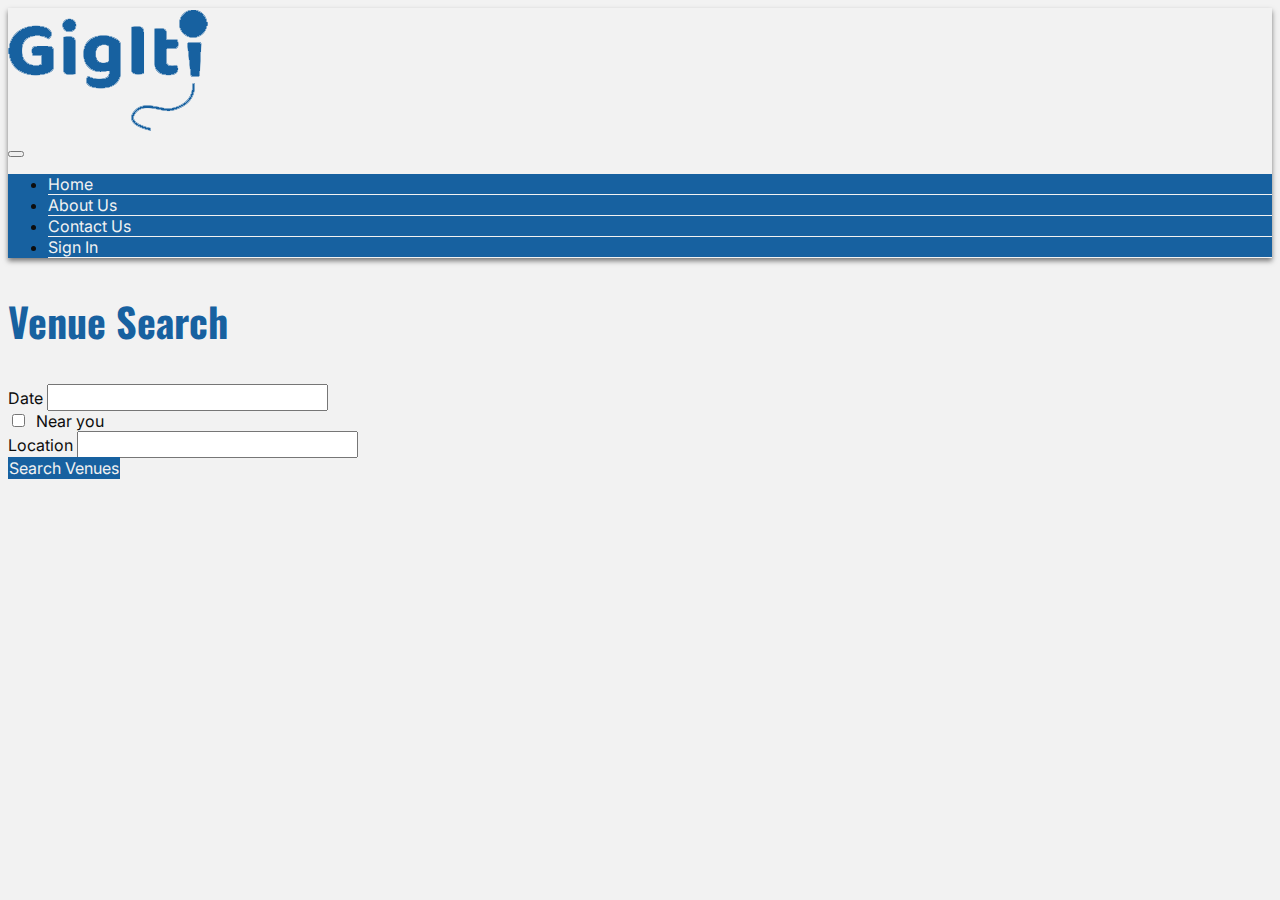
==== performer-search.html @ b3ca314a "feature: Add bottom-nab bar to Venues Serach page." ====
<!DOCTYPE html>
<html lang="en">

<head>
  <meta charset="UTF-8">
  <meta http-equiv="X-UA-Compatible" content="IE=edge">
  <meta name="viewport" content="width=device-width, initial-scale=1.0">
  <link
    href="https://cdn.jsdelivr.net/npm/bootstrap@5.0.2/dist/css/bootstrap.min.css"
    rel="stylesheet"
    integrity="sha384-EVSTQN3/azprG1Anm3QDgpJLIm9Nao0Yz1ztcQTwFspd3yD65VohhpuuCOmLASjC"
    crossorigin="anonymous">
  <link rel="stylesheet" href="css/styles.css">
  <title>GigIt! - Performer Search</title>
</head>

<body>

  <nav class="navbar navbar-expand-lg navbar-light bg-light">
    <div class="container-fluid">
      <div class="col-2">
        <a class="navbar-brand" href="index.html">
          <img src="img/Logo_sml_blue.png" alt="GigIt! logo" class="img-fluid">
        </a>
      </div>
      <button class="navbar-toggler" type="button" data-bs-toggle="collapse"
        data-bs-target="#navbarNav" aria-controls="navbarNav"
        aria-expanded="false" aria-label="Toggle navigation">
        <span class="navbar-toggler-icon"></span>
      </button>
      <div class="collapse navbar-collapse" id="navbarNav">
        <ul class="navbar-nav">
          <li class="nav-item">
            <a class="nav-link ps-3" href="index.html">Home</a>
          </li>
          <li class="nav-item">
            <a class="nav-link ps-3" href="#">About Us</a>
          </li>
          <li class="nav-item">
            <a class="nav-link ps-3" href="#">Contact Us</a>
          </li>
          <li class="nav-item">
            <a class="nav-link ps-3" href="#">Sign In</a>
          </li>
        </ul>
      </div>
    </div>
  </nav>

  <div class="row my-5">
    <div class="col-1"></div>
    <div class="col-10 text-center">
      <h2 class="page-title">Venue Search</h2>
    </div>
    <div class="col-1"></div>
  </div>

  <div class="row">
    <div class="col-1"></div>
    <div class="col-10 d-grid gap-4">
      <form>
        <div class="mb-4">
          <label for="venue-search-date" class="form-label">Date</label>
          <input type="text" class="form-control date-input"
            id="venue-search-date">
        </div>
        <div class="mb-4 ps-0">
          <input type="checkbox" class="venue-search-near-input"
            id="venueSearchNearInput">
          <label class="form-check-label" for="venueSearchNearInput">&nbsp;Near
            you</label>
        </div>
        <div class="mb-4">
          <label for="venue-search-location" class="form-label">Location</label>
          <input type="text" class="form-control location-input"
            id="venue-search-location">
        </div>
        <a href="venue-results.html"
          class="btn btn-lg main-button mt-2 mb-4">Search Venues</a>
      </form>
    </div>
    <div class="col-1"></div>
  </div>

  <script
    src="https://cdn.jsdelivr.net/npm/bootstrap@5.0.2/dist/js/bootstrap.bundle.min.js"
    integrity="sha384-MrcW6ZMFYlzcLA8Nl+NtUVF0sA7MsXsP1UyJoMp4YLEuNSfAP+JcXn/tWtIaxVXM"
    crossorigin="anonymous"></script>
</body>

</html>
---- css/styles.css ----
/* ===============================================
RESETS
=============================================== */
/* Type */
@import url('https://fonts.googleapis.com/css2?family=Inter&family=Oswald:wght@400;700&display=swap');

html {
  color: var(--black);
  min-height: 100vh;
}

*,
body {
  font-family: 'Inter', sans-serif;
}

h1,
h2,
h3,
h4 {
  font-family: 'Oswald', sans-serif;
}

a:link,
a:visited,
a:active,
a:hover {
  color: inherit;
  text-decoration: none;
}

input,
select {
  font-size: 2rem !important;
  color: var(--gray) !important;
}

/* Colours */
:root {
  --primary-light: #2b8de1;
  --primary: #1761A0;
  --primary-dark: #0c3456;
  --gray-dark: #171819;
  --gray: #5f646a;
  --gray-light: #d0d3d5;
  --black: #0D0D0D;
  --white: #F2F2F2;

  --box-shadow: rgba(0, 0, 0, 0.5);
}

/* ===============================================
STYLES
=============================================== */
/* Index page */
body {
  background-color: var(--white);
}

.navbar {
  box-shadow: 0px 3px 5px 0px var(--box-shadow);
}

.navbar-nav {
  background-color: var(--primary) !important;
}

.nav-item {
  border-bottom: solid 1px var(--white);
}

.nav-link {
  color: var(--white) !important;
}

.central-logo {
  display: flex;
  justify-content: center;
}

.main-button {
  width: 100%;
  border: solid 1px var(--primary);
  background-color: var(--primary);
  color: var(--white) !important;
}

.main-button:hover {
  background-color: var(--white);
  color: var(--primary) !important;
}

/* Index Page Modals */
body.modal-open {
  padding-right: 0 !important;
}

/* Used to fix Login modal right margin stying bug. */
div.modal-dialog {
  margin: 17rem 1rem auto !important;
}

.email-input,
.password-input {
  font-size: 1.1rem !important;
}

.modal-link {
  color: var(--primary) !important;
  cursor: pointer;
  display: inline-block;
  margin-bottom: 1rem;
}

/* Venue Search page */
h2.page-title {
  font-size: 2.5rem;
  color: var(--primary);
}

.date-input,
.location-input {
  font-size: 1.1rem !important;
}

/* Venue Results Page */
.card {
  width: 100%;
  margin-bottom: 1.5rem;
}

.card-title {
  font-size: 2rem;
  color: var(--primary);
}

.search-results {
  padding-bottom: 4rem;
}

.bottom-nav {
  padding: 0;
  background-color: var(--gray-dark);
  color: var(--white);
}

.bottom-nav-button {
  width: 33.3333%;
  border-right: 1px solid var(--gray);
  color: var(--gray-light) !important;
  padding: 0;
  display: flex;
  flex-direction: column;
  align-items: center;
}

.bottom-nav-button:nth-last-of-type() {
  border: 1px solid transparent;
}

.bi {
  font-size: 2.25rem;
}
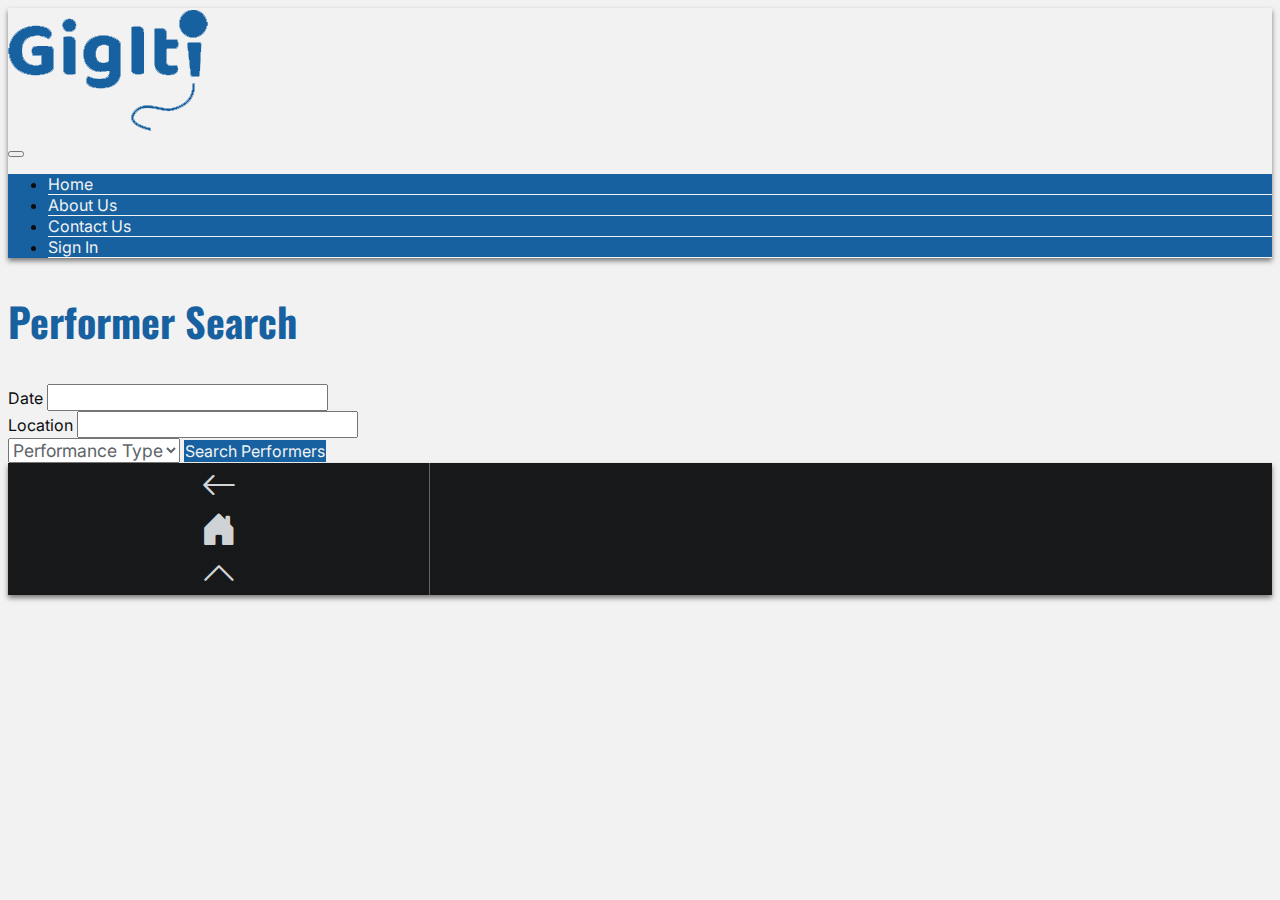
==== commit 809b7756: "feature: Add Performer Search page." ====
--- a/performer-search.html
+++ b/performer-search.html
@@ -10,13 +10,15 @@
     rel="stylesheet"
     integrity="sha384-EVSTQN3/azprG1Anm3QDgpJLIm9Nao0Yz1ztcQTwFspd3yD65VohhpuuCOmLASjC"
     crossorigin="anonymous">
+  <link rel="stylesheet"
+    href="https://cdn.jsdelivr.net/npm/bootstrap-icons@1.8.2/font/bootstrap-icons.css">
   <link rel="stylesheet" href="css/styles.css">
   <title>GigIt! - Performer Search</title>
 </head>
 
 <body>
 
-  <nav class="navbar navbar-expand-lg navbar-light bg-light">
+  <nav class="navbar navbar-expand-lg navbar-light bg-light" id="page-start">
     <div class="container-fluid">
       <div class="col-2">
         <a class="navbar-brand" href="index.html">
@@ -50,7 +52,7 @@
   <div class="row my-5">
     <div class="col-1"></div>
     <div class="col-10 text-center">
-      <h2 class="page-title">Venue Search</h2>
+      <h2 class="page-title">Performer Search</h2>
     </div>
     <div class="col-1"></div>
   </div>
@@ -60,27 +62,43 @@
     <div class="col-10 d-grid gap-4">
       <form>
         <div class="mb-4">
-          <label for="venue-search-date" class="form-label">Date</label>
+          <label for="performer-search-date" class="form-label">Date</label>
           <input type="text" class="form-control date-input"
-            id="venue-search-date">
-        </div>
-        <div class="mb-4 ps-0">
-          <input type="checkbox" class="venue-search-near-input"
-            id="venueSearchNearInput">
-          <label class="form-check-label" for="venueSearchNearInput">&nbsp;Near
-            you</label>
+            id="performer-search-date">
         </div>
         <div class="mb-4">
-          <label for="venue-search-location" class="form-label">Location</label>
+          <label for="performer-search-location"
+            class="form-label">Location</label>
           <input type="text" class="form-control location-input"
-            id="venue-search-location">
+            id="performer-search-location">
         </div>
-        <a href="venue-results.html"
-          class="btn btn-lg main-button mt-2 mb-4">Search Venues</a>
+        <select class="form-select form-select-lg mb-4 performance-type-input"
+          aria-label=".form-select-lg example">
+          <option selected>Performance Type</option>
+          <option value="Music">Music</option>
+          <option value="comedy">Comedy</option>
+          <option value="magic">Magic</option>
+          <option value="talk">Talk</option>
+          <option value="fortune-teller">Fortune teller</option>
+        </select>
+        <a href="performer-results.html"
+          class="btn btn-lg main-button mt-2 mb-4">Search Performers</a>
       </form>
     </div>
     <div class="col-1"></div>
   </div>
+
+  <nav class="navbar fixed-bottom bottom-nav">
+    <a class="bottom-nav-button" href="index.html">
+      <i class="bi bi-arrow-left"></i>
+    </a>
+    <a class="bottom-nav-button" href="index.html">
+      <i class="bi bi-house-door-fill"></i>
+    </a>
+    <a class="bottom-nav-button" href="#page-start">
+      <i class="bi bi-chevron-up"></i>
+    </a>
+  </nav>
 
   <script
     src="https://cdn.jsdelivr.net/npm/bootstrap@5.0.2/dist/js/bootstrap.bundle.min.js"
--- a/css/styles.css
+++ b/css/styles.css
@@ -160,4 +160,9 @@
 
 .bi {
   font-size: 2.25rem;
+}
+
+/* Performer Search Page */
+.performance-type-input {
+  font-size: 1.1rem !important;
 }